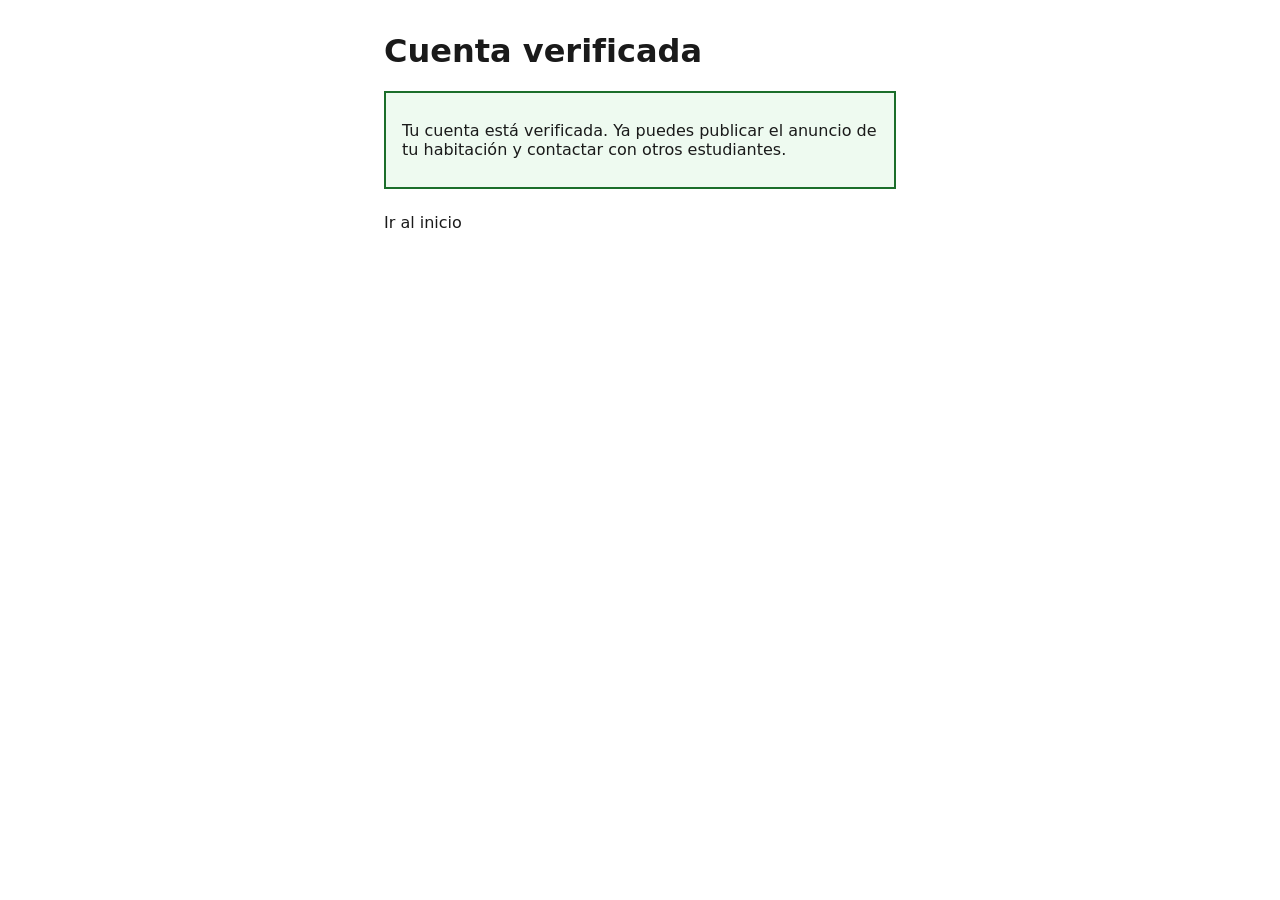
==== src/main/resources/templates/verificacion-correcta.html @ 32b23fd1 "GC04GPS26-166 #time 10m #comment Pantallas de verificación correcta, enlace caducado o usado y no vá" ====
<!DOCTYPE html>
<html lang="es" xmlns:th="http://www.thymeleaf.org">
<head>
    <meta charset="UTF-8">
    <meta name="viewport" content="width=device-width, initial-scale=1">
    <title>Cuenta verificada · ErasmusNest</title>
    <style>
        body { font-family: system-ui, sans-serif; max-width: 32rem; margin: 2rem auto; padding: 0 1rem; color: #1a1a1a; }
        .aviso { border: 2px solid #8a5a00; background: #fff8e5; padding: .75rem 1rem; margin-bottom: 1.5rem; }
        .ok { border: 2px solid #1b6e2a; background: #eefaf0; padding: .75rem 1rem; margin-bottom: 1.5rem; }
        label { display: block; font-weight: 600; margin-bottom: .25rem; }
        input { width: 100%; padding: .5rem; font-size: 1rem; border: 2px solid #555; border-radius: 4px; box-sizing: border-box; margin-bottom: 1rem; }
        input:focus, button:focus, a:focus { outline: 3px solid #1d4ed8; outline-offset: 2px; }
        button { padding: .6rem 1.2rem; font-size: 1rem; background: #1d4ed8; color: #fff; border: 0; border-radius: 4px; cursor: pointer; }
    </style>
</head>
<body>
<main>
    <h1>Cuenta verificada</h1>
    <div class="ok" role="status">
        <p>Tu cuenta está verificada. Ya puedes publicar el anuncio de tu habitación y contactar con otros estudiantes.</p>
    </div>
    <p><a th:href="@{/}">Ir al inicio</a></p>
</main>
</body>
</html>
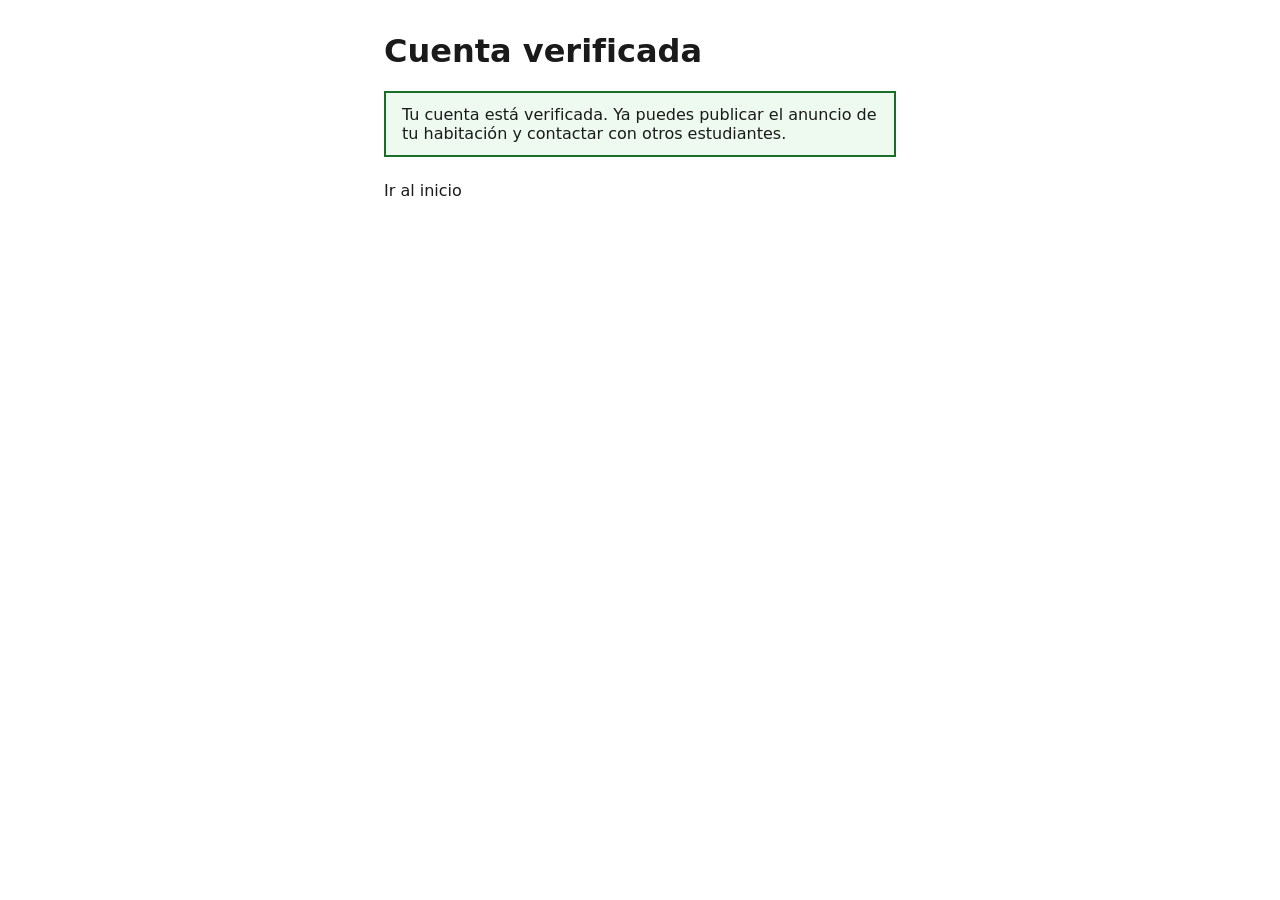
==== commit 06d5b886: "Sonar: usa output en lugar de role=status en verificacion-correcta" ====
--- a/src/main/resources/templates/verificacion-correcta.html
+++ b/src/main/resources/templates/verificacion-correcta.html
@@ -7,7 +7,7 @@
     <style>
         body { font-family: system-ui, sans-serif; max-width: 32rem; margin: 2rem auto; padding: 0 1rem; color: #1a1a1a; }
         .aviso { border: 2px solid #8a5a00; background: #fff8e5; padding: .75rem 1rem; margin-bottom: 1.5rem; }
-        .ok { border: 2px solid #1b6e2a; background: #eefaf0; padding: .75rem 1rem; margin-bottom: 1.5rem; }
+        .ok { display: block; border: 2px solid #1b6e2a; background: #eefaf0; padding: .75rem 1rem; margin-bottom: 1.5rem; }
         label { display: block; font-weight: 600; margin-bottom: .25rem; }
         input { width: 100%; padding: .5rem; font-size: 1rem; border: 2px solid #555; border-radius: 4px; box-sizing: border-box; margin-bottom: 1rem; }
         input:focus, button:focus, a:focus { outline: 3px solid #1d4ed8; outline-offset: 2px; }
@@ -17,9 +17,9 @@
 <body>
 <main>
     <h1>Cuenta verificada</h1>
-    <div class="ok" role="status">
-        <p>Tu cuenta está verificada. Ya puedes publicar el anuncio de tu habitación y contactar con otros estudiantes.</p>
-    </div>
+    <output class="ok">
+        Tu cuenta está verificada. Ya puedes publicar el anuncio de tu habitación y contactar con otros estudiantes.
+    </output>
     <p><a th:href="@{/}">Ir al inicio</a></p>
 </main>
 </body>
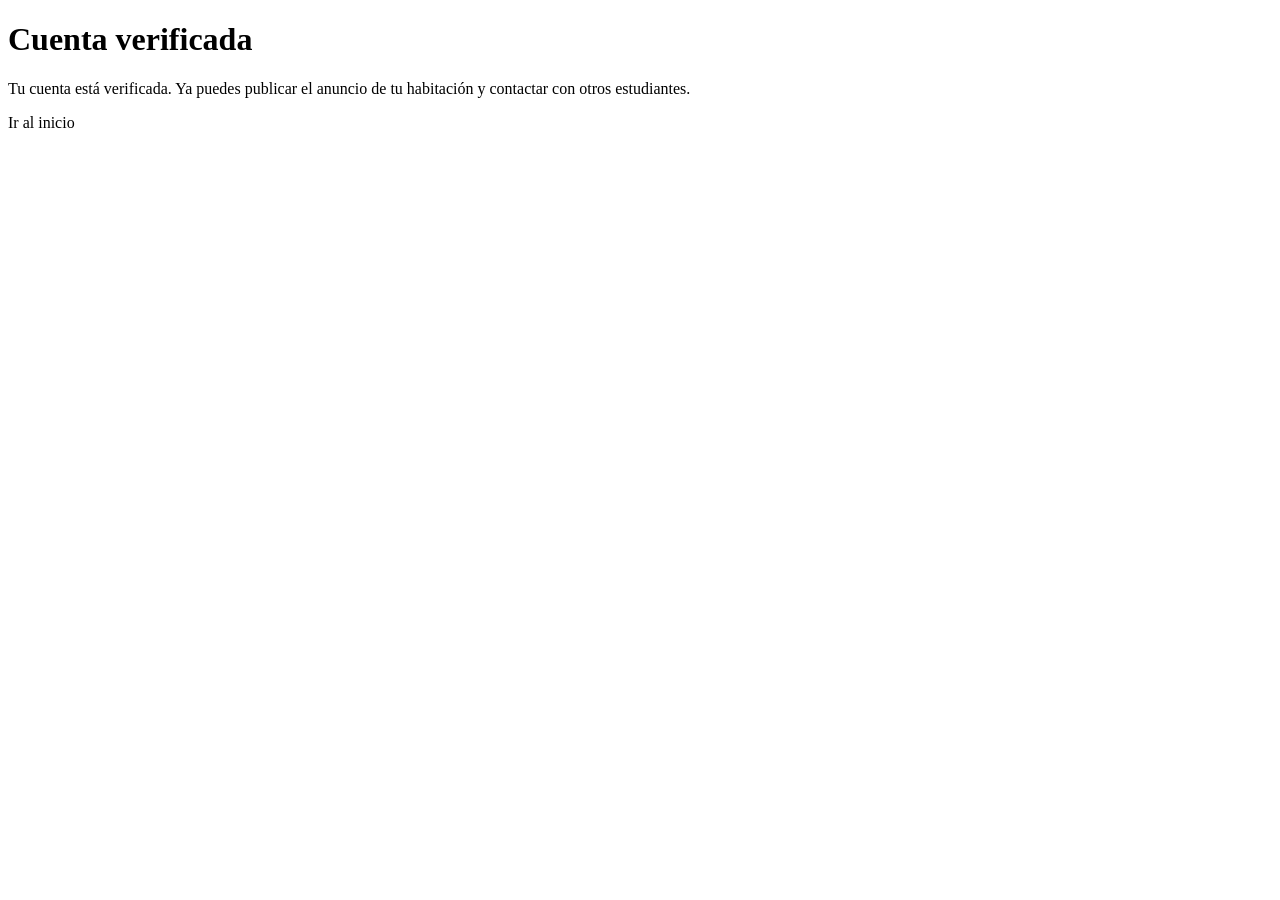
==== commit fb0853ce: "Sonar: saca los estilos de verificacion-correcta y verificacion-reenviada a verificacion.css" ====
--- a/src/main/resources/templates/verificacion-correcta.html
+++ b/src/main/resources/templates/verificacion-correcta.html
@@ -4,15 +4,7 @@
     <meta charset="UTF-8">
     <meta name="viewport" content="width=device-width, initial-scale=1">
     <title>Cuenta verificada · ErasmusNest</title>
-    <style>
-        body { font-family: system-ui, sans-serif; max-width: 32rem; margin: 2rem auto; padding: 0 1rem; color: #1a1a1a; }
-        .aviso { border: 2px solid #8a5a00; background: #fff8e5; padding: .75rem 1rem; margin-bottom: 1.5rem; }
-        .ok { display: block; border: 2px solid #1b6e2a; background: #eefaf0; padding: .75rem 1rem; margin-bottom: 1.5rem; }
-        label { display: block; font-weight: 600; margin-bottom: .25rem; }
-        input { width: 100%; padding: .5rem; font-size: 1rem; border: 2px solid #555; border-radius: 4px; box-sizing: border-box; margin-bottom: 1rem; }
-        input:focus, button:focus, a:focus { outline: 3px solid #1d4ed8; outline-offset: 2px; }
-        button { padding: .6rem 1.2rem; font-size: 1rem; background: #1d4ed8; color: #fff; border: 0; border-radius: 4px; cursor: pointer; }
-    </style>
+    <link rel="stylesheet" th:href="@{/css/verificacion.css}">
 </head>
 <body>
 <main>
